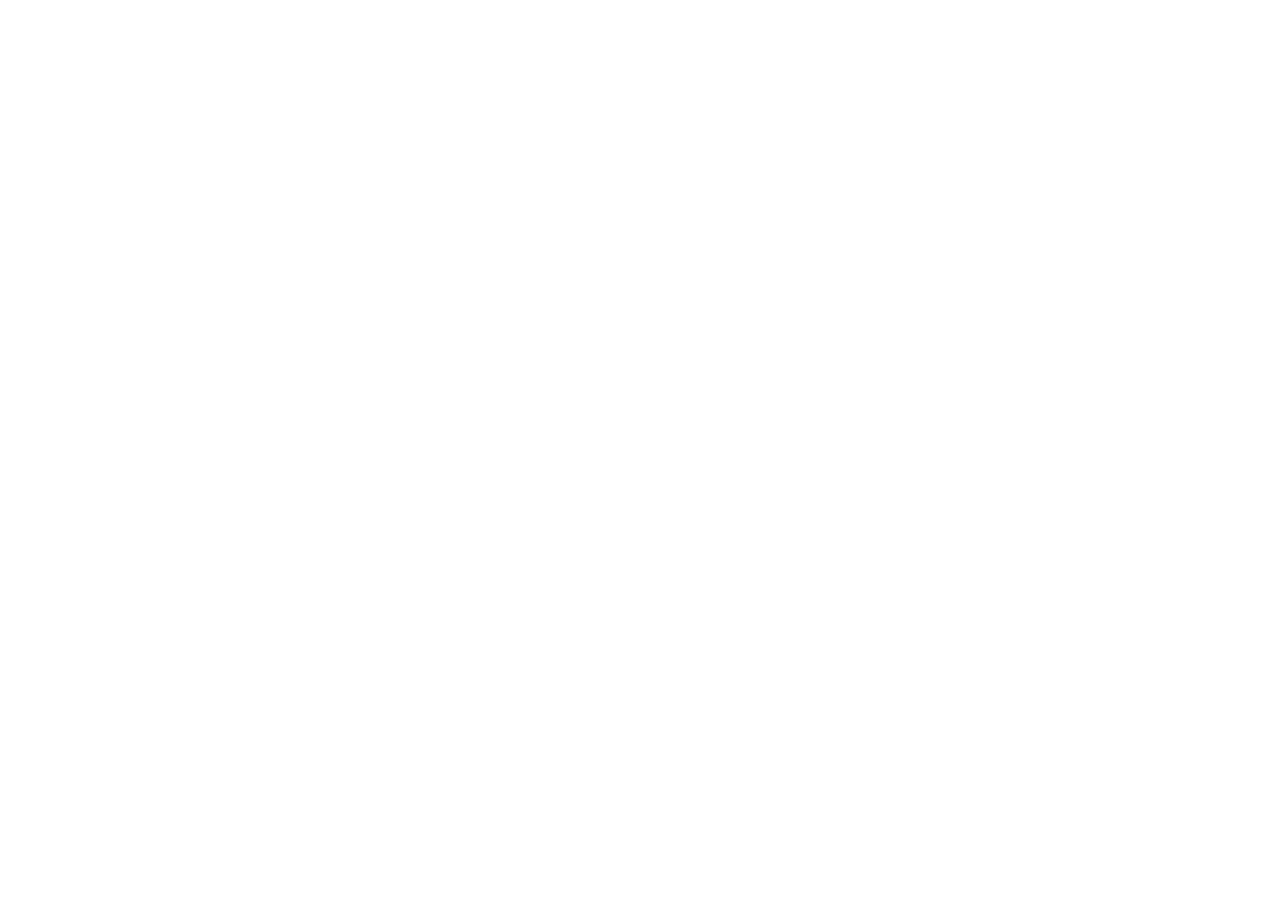
==== index.html @ 5170d19c "10/13" ====
<!DOCTYPE html>
<html>
  <head>
    <meta charset="utf-8">
    <meta name="viewport" content="width=device-width">
    <title>O'Brien, Caroline | Demo 01-04</title>
    <link href="style.css" rel="stylesheet" type="text/css" />
  </head>
  <body>
    
  </body>
</html>
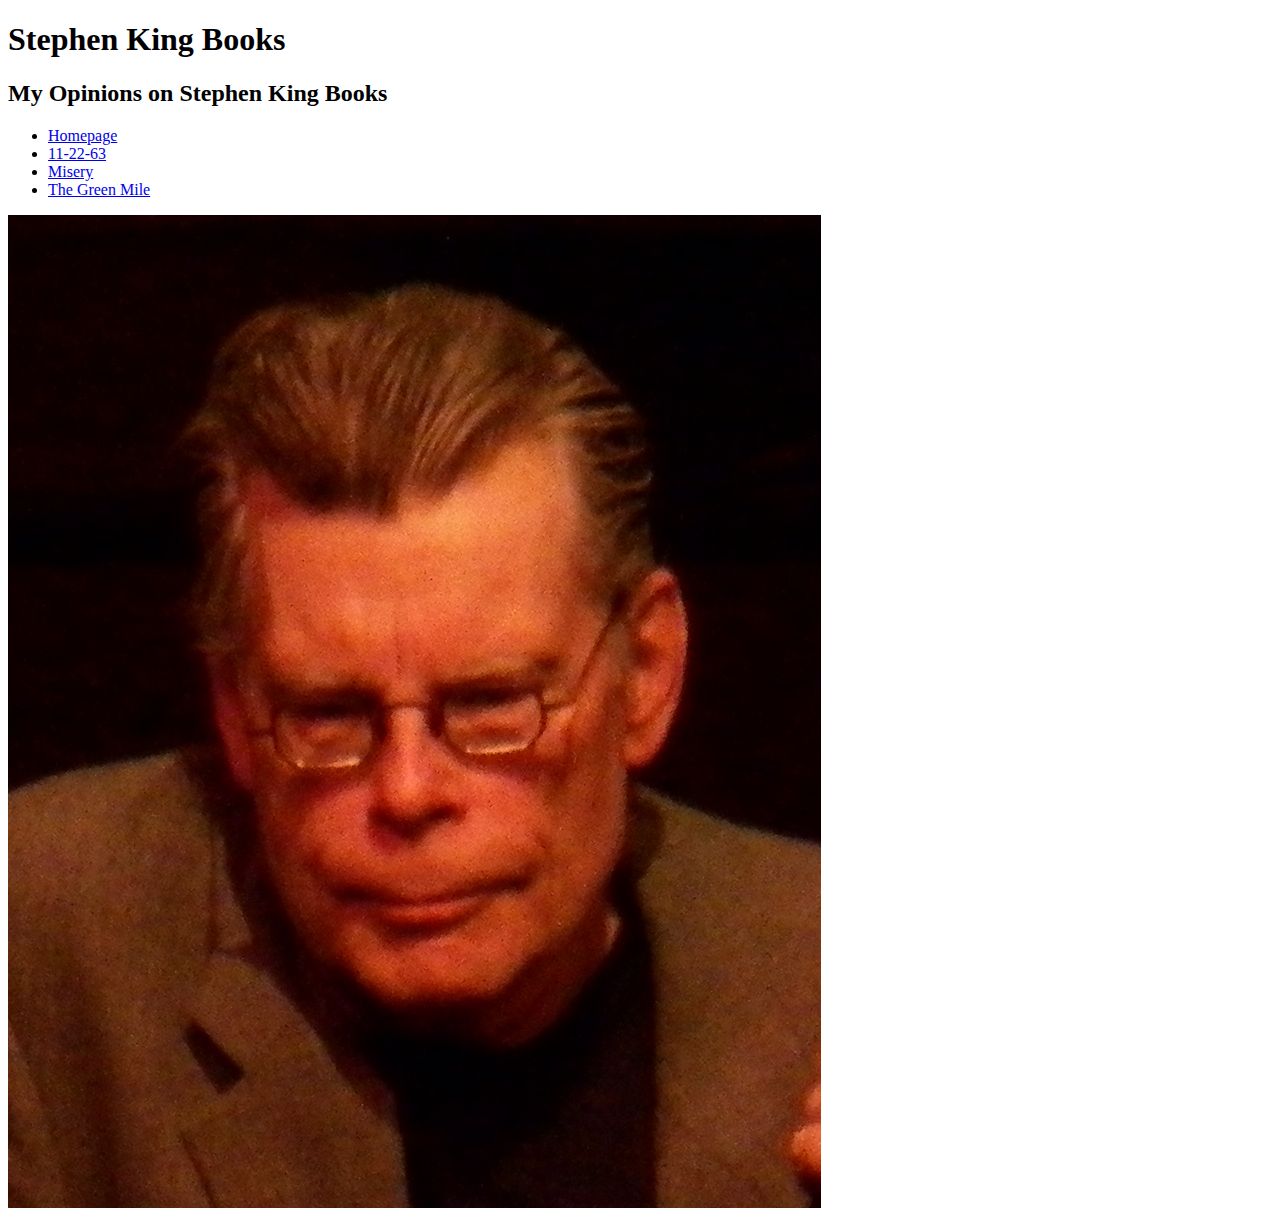
==== commit 8db3d636: "10/15" ====
--- a/index.html
+++ b/index.html
@@ -7,6 +7,25 @@
     <link href="style.css" rel="stylesheet" type="text/css" />
   </head>
   <body>
+    <h1>Stephen King Books</h1>
+    <h2>My Opinions on Stephen King Books</h2>
     
+<nav>
+  <ul> 
+      <li><a href= "index.html">Homepage</a></li>
+      <li><a href= "11-22-63.html">11-22-63</a></li>
+      <li><a href= "misery.html">Misery</a></li>
+      <li><a href= "the-green-mile.html">The Green Mile</a></li>
+  </ul> 
+  </nav> 
+  
+
+
+
+<img src= "stephen-king.jpg" alt="Photo of author Stpehen King, a middle-aged, white man, with glasses."
+
+
+
+
   </body>
 </html>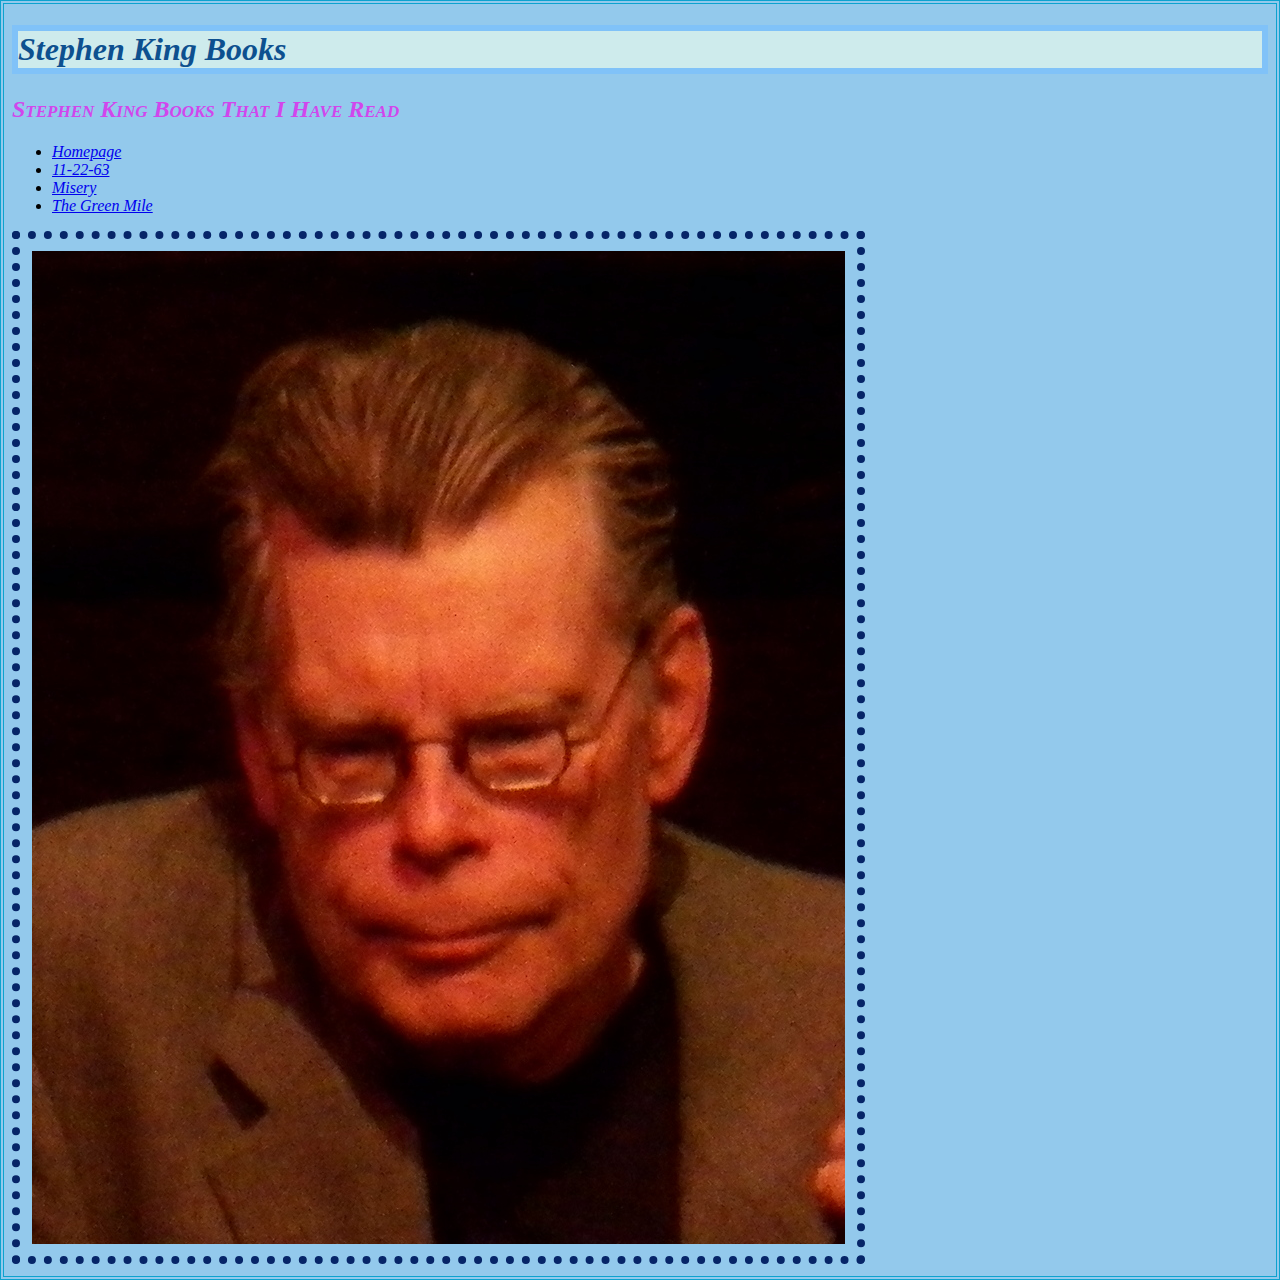
==== commit 2c4915e8: "Done" ====
--- a/index.html
+++ b/index.html
@@ -8,7 +8,7 @@
   </head>
   <body>
     <h1>Stephen King Books</h1>
-    <h2>My Opinions on Stephen King Books</h2>
+    <h2>Stephen King Books That I Have Read</h2>
     
 <nav>
   <ul> 
@@ -17,12 +17,9 @@
       <li><a href= "misery.html">Misery</a></li>
       <li><a href= "the-green-mile.html">The Green Mile</a></li>
   </ul> 
-  </nav> 
-  
+</nav> 
 
-
-
-<img src= "stephen-king.jpg" alt="Photo of author Stpehen King, a middle-aged, white man, with glasses."
+<img src= "stephen-king.jpg" alt="Photo of author Stpehen King, a middle-aged, white man, with glasses." />
 
 
 
--- a/style.css
+++ b/style.css
@@ -0,0 +1,18 @@
+html {
+  background-color: rgb(147, 201, 236);
+  border: 4px double rgb(13, 162, 207);
+  font-style: italic;
+}
+h1 {
+  color: rgb(13, 80, 143);
+  background-color: rgb(206, 235, 236);
+  border: 6px solid rgb(128, 194, 248)
+}
+h2 {
+  color: rgb(209, 70, 236);
+  font-variant: small-caps
+ }
+ img {
+   border: 8px dotted rgb(6, 37, 104);
+   padding: 12px
+ }